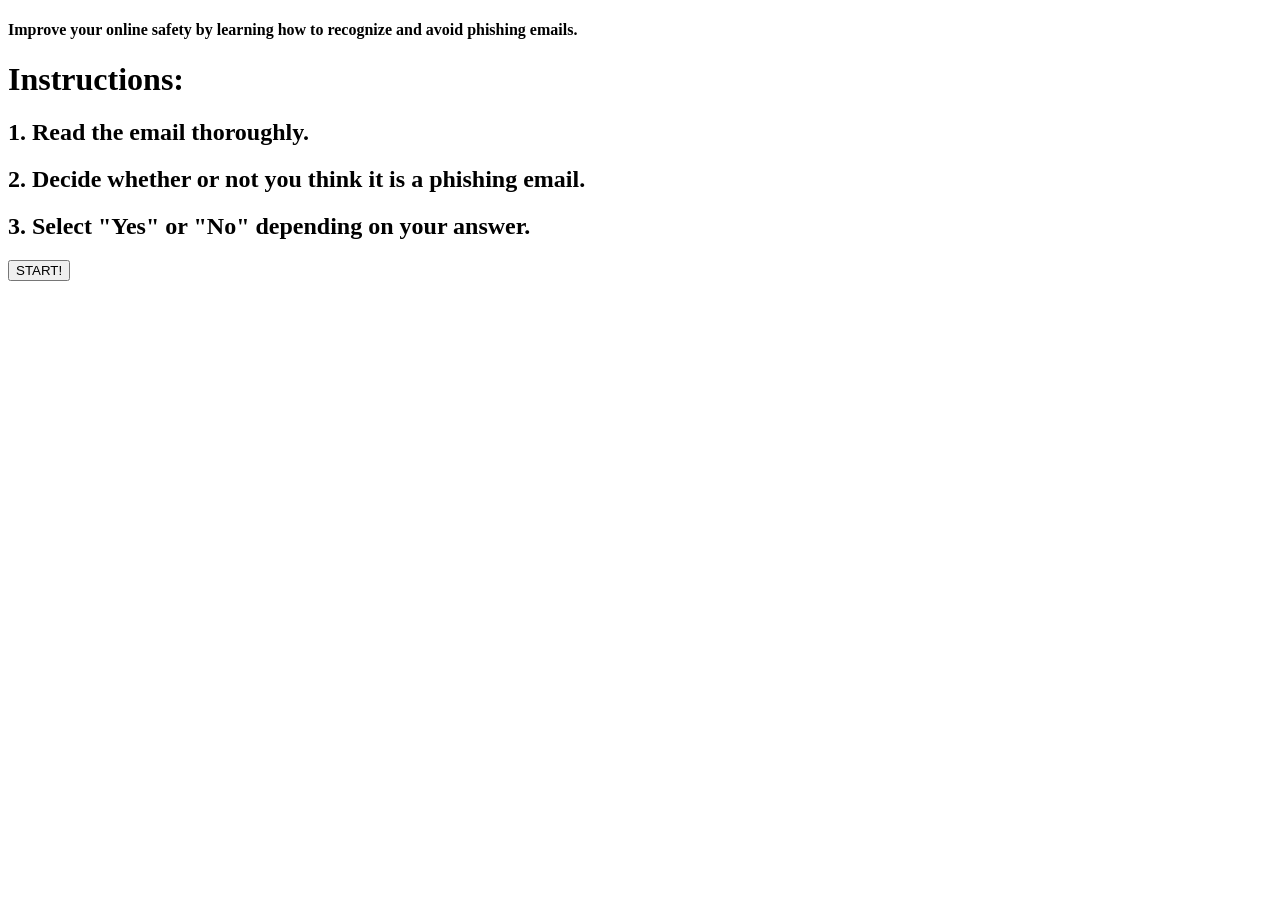
==== templates/index.html @ 265cf98c "Rename index.html to templates/index.html" ====
<!DOCTYPE html>
<html lang="en">
    <head>
        <meta charset="UTF-8">
        <meta name="viewport" content="width=device-width,initial-scale=1">
        <title>Anti-Phishing Test</title>

        <!--The google font Oswald-->
        <link rel="preconnect" href="https://fonts.googleapis.com">
        <link rel="preconnect" href="https://fonts.gstatic.com" crossorigin>
        <link href="https://fonts.googleapis.com/css2?family=Oswald:wght@200..700&display=swap" rel="stylesheet">

        <!--Link to the stylesheet-->
        <link rel="stylesheet" href="style.css">
    </head>
    <body>

        <div class="border">
            <h4>Improve your online safety by learning how to recognize and avoid phishing emails.</h4>
            <h1>Instructions:</h1>
            <h2>1. Read the email thoroughly.</h2>
            <h2>2. Decide whether or not you think it is a phishing email.</h2>
            <h2>3. Select "Yes" or "No" depending on your answer.</h2>
            <button onclick="window.location.href='test'">START!</button>
        </div>
    </body>
</html>
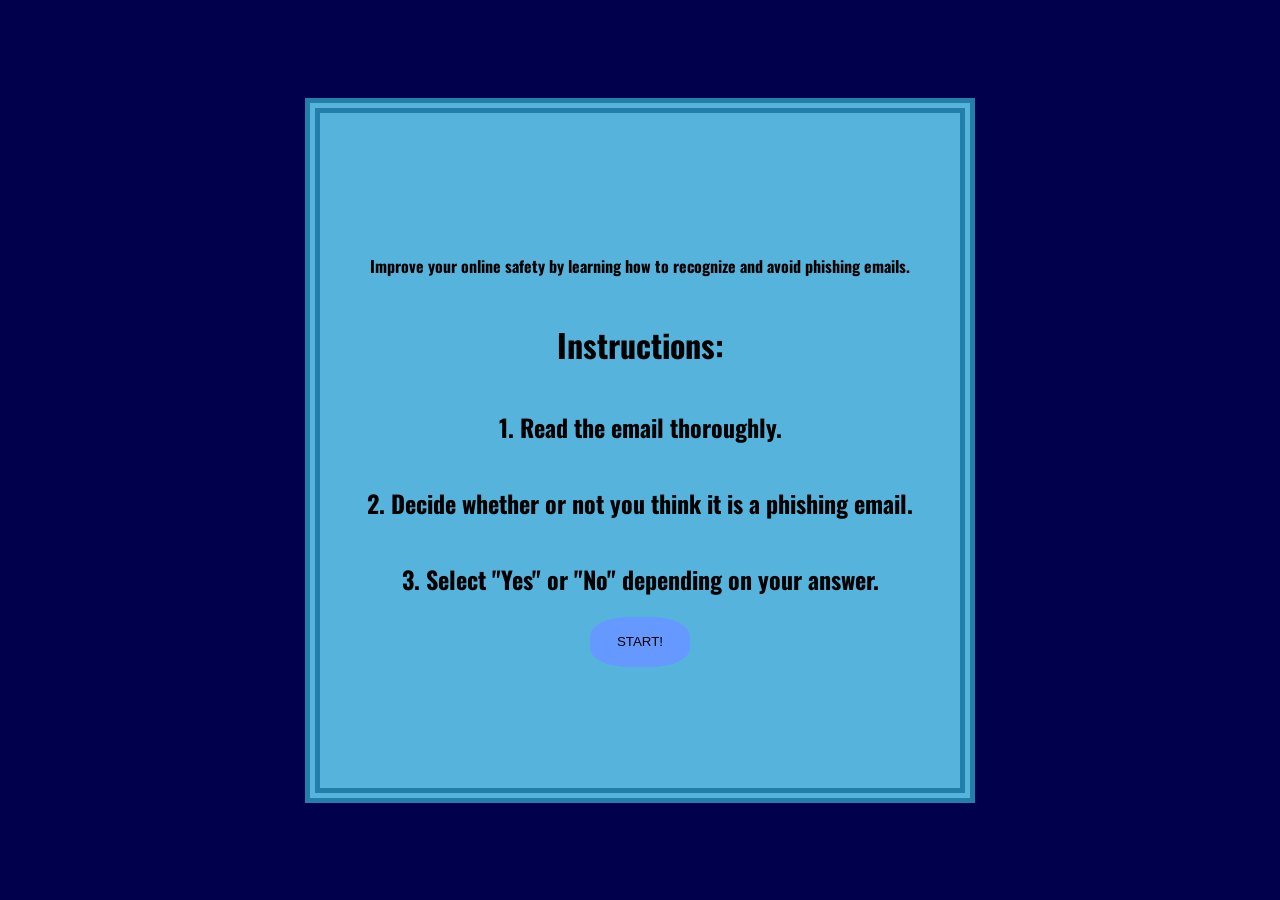
==== commit 889c71db: "Update stylesheet link to use static path" ====
--- a/templates/index.html
+++ b/templates/index.html
@@ -11,7 +11,7 @@
         <link href="https://fonts.googleapis.com/css2?family=Oswald:wght@200..700&display=swap" rel="stylesheet">
 
         <!--Link to the stylesheet-->
-        <link rel="stylesheet" href="style.css">
+        <link rel="stylesheet" href="/static/style.css">
     </head>
     <body>
 
--- a/static/style.css
+++ b/static/style.css
@@ -0,0 +1,78 @@
+.oswald {
+    font-family: "Oswald", sans-serif;
+    font-optical-sizing: auto;
+    font-weight: 300;
+    font-style: normal;
+}
+
+body {
+    font-family: "Oswald", sans-serif;
+    font-optical-sizing: auto;
+    font-weight: 300;
+    font-style: normal;
+
+    display: flex;
+    flex-direction: column;
+    justify-content: center;
+    align-items: center;
+
+    background: rgb(0, 0, 77);
+
+    height: 100dvh;
+    width: 100dvw;
+
+    margin: 0;
+    padding: 0;
+}
+
+.border {    
+    display: flex;
+    flex-direction: column;
+    justify-content: center;
+    align-items: center;
+    
+    height: 75dvh;
+    width: 50dvw;
+
+    background-color: rgb(86, 180, 220);
+    border: 15px double rgb(34, 127, 170);
+
+    align-self: center;
+    margin-top: auto;
+    margin-bottom: auto;
+}
+
+button {
+    width: 100px;
+    height: 50px;
+    cursor: pointer;
+    border-radius: 38%;
+    background-color: rgb(102, 153, 255);
+    border: none;
+}
+
+::selection {
+    background: rgb(0, 179, 89);
+    color: rgb(0, 51, 26);
+}
+
+.email_body {
+    font-family: "Google Sans", sans-serif;
+    font-optical-sizing: auto;
+    font-weight: 400;
+    font-style: normal;
+    font-variation-settings: "GRAD" 0;
+
+    display: flex;
+    flex-direction: column;
+    justify-content: center;
+    align-items: flex-start;
+
+    background: rgb(15, 55, 72);
+
+    height: 100dvh;
+    width: 100dvw;
+
+    margin: 0;
+    padding: 0;
+}
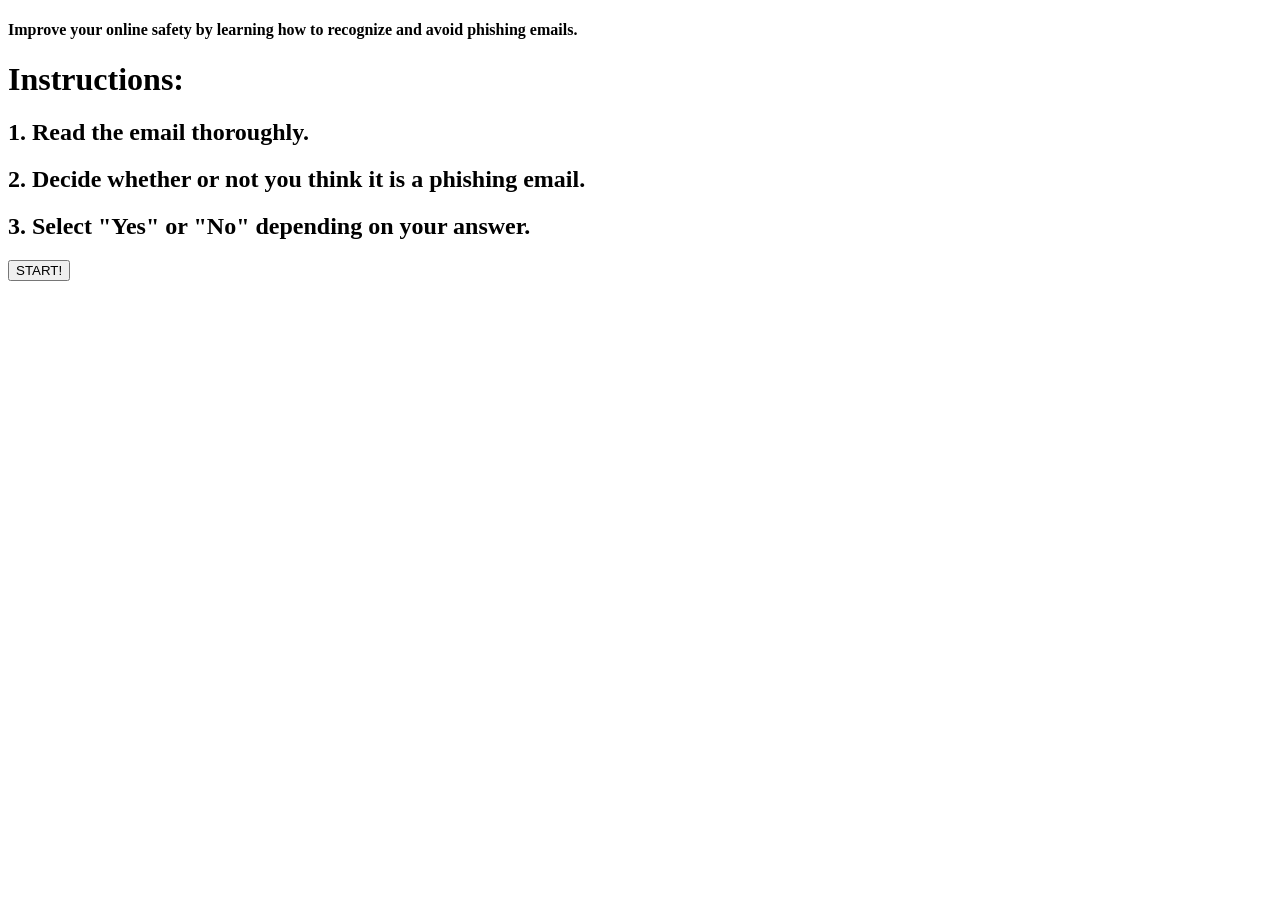
==== commit 0db5a290: "Update stylesheet link to use url_for function" ====
--- a/templates/index.html
+++ b/templates/index.html
@@ -11,7 +11,7 @@
         <link href="https://fonts.googleapis.com/css2?family=Oswald:wght@200..700&display=swap" rel="stylesheet">
 
         <!--Link to the stylesheet-->
-        <link rel="stylesheet" href="/static/style.css">
+        <link rel="stylesheet" href="{{ url_for('static', filename='style.css') }}">
     </head>
     <body>
 
